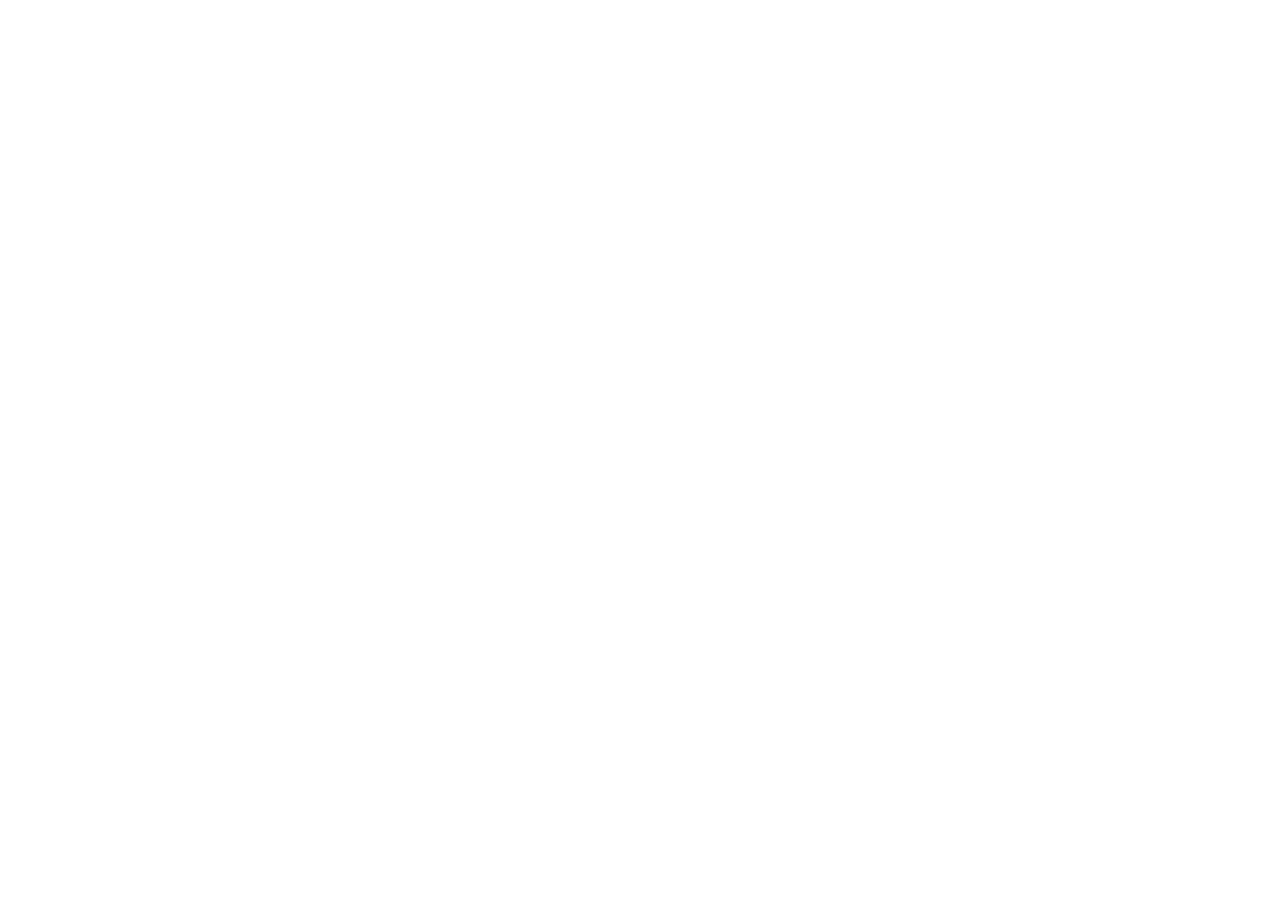
==== gallery.html @ 0aa916fd "add gallery" ====
<!DOCTYPE html>
<html lang="en">
<head>
    <meta charset="UTF-8">
    <meta name="viewport" content="width=device-width, initial-scale=1.0">
    <title>Document</title>
</head>
<body>
    
</body>
</html>
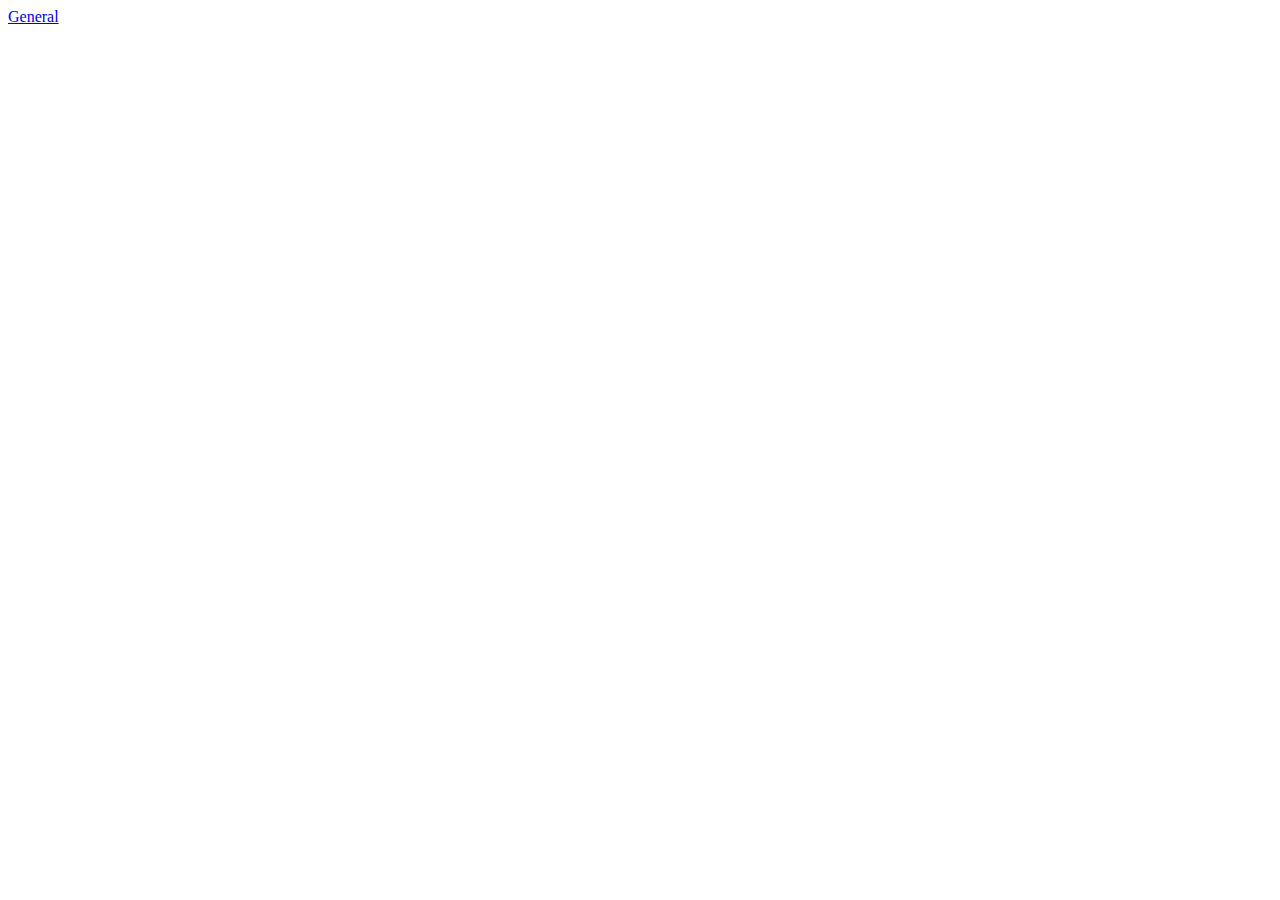
==== commit 34229c53: "navigation" ====
--- a/gallery.html
+++ b/gallery.html
@@ -3,9 +3,13 @@
 <head>
     <meta charset="UTF-8">
     <meta name="viewport" content="width=device-width, initial-scale=1.0">
-    <title>Document</title>
+    <title>Gallery</title>
 </head>
 <body>
-    
+    <header>
+        <nav>
+            <a href="index.html">General</a>
+        </nav>
+    </header>
 </body>
 </html>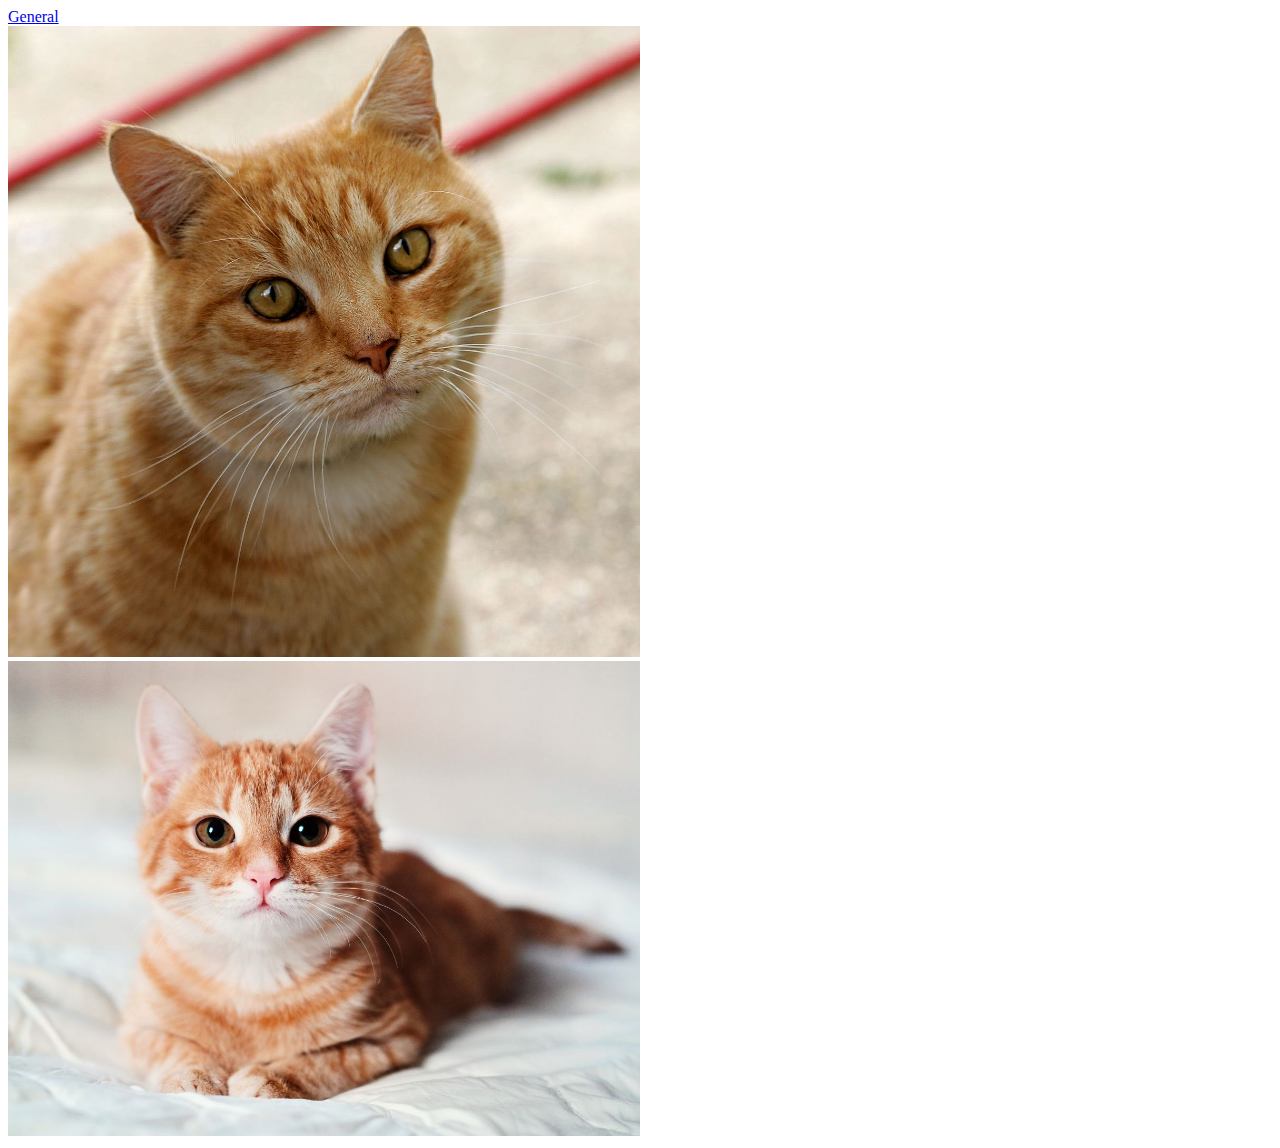
==== commit cddb0169: "add main" ====
--- a/gallery.html
+++ b/gallery.html
@@ -11,5 +11,9 @@
             <a href="index.html">General</a>
         </nav>
     </header>
+    <main>
+        <img src="Gallery/Cat.jpg" alt=Cat" width="50%">
+        <img src="Gallery/Cat1.jpg" alt="Cat" width="50%">
+    </main>
 </body>
 </html>